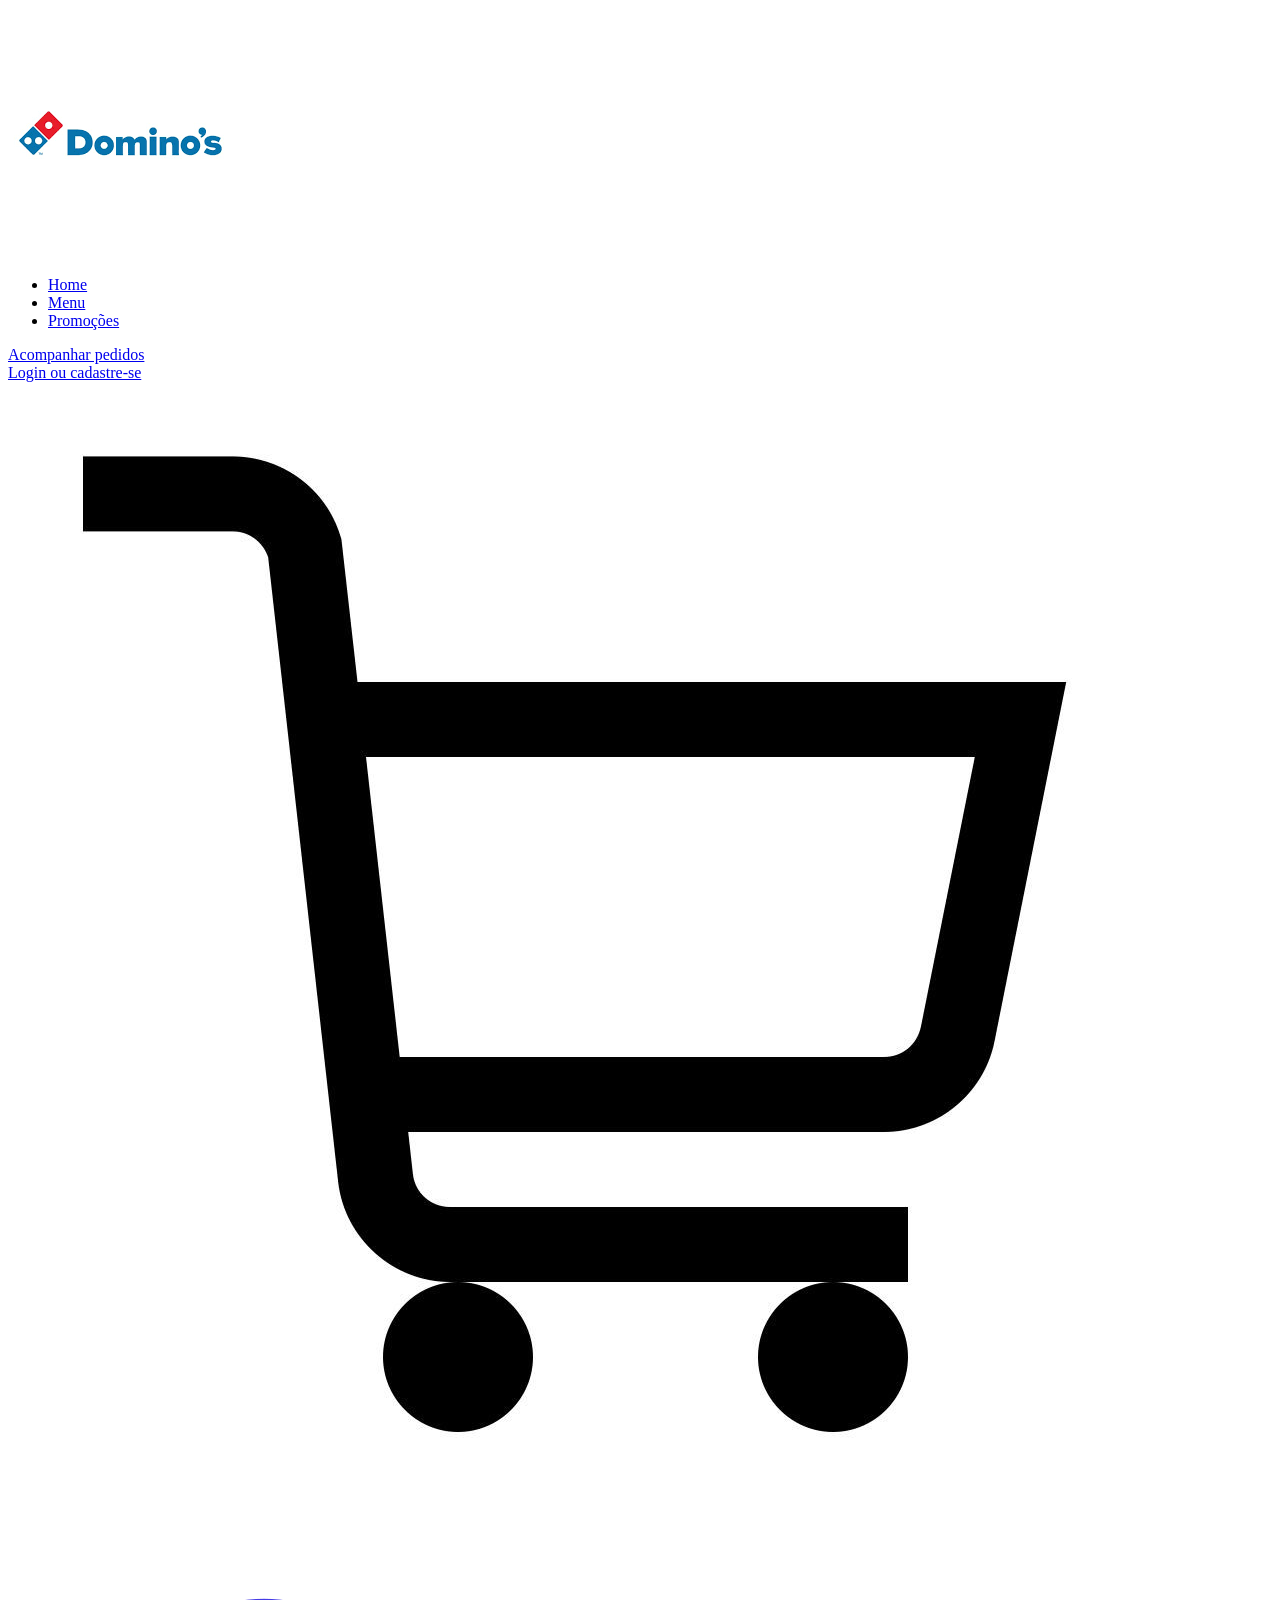
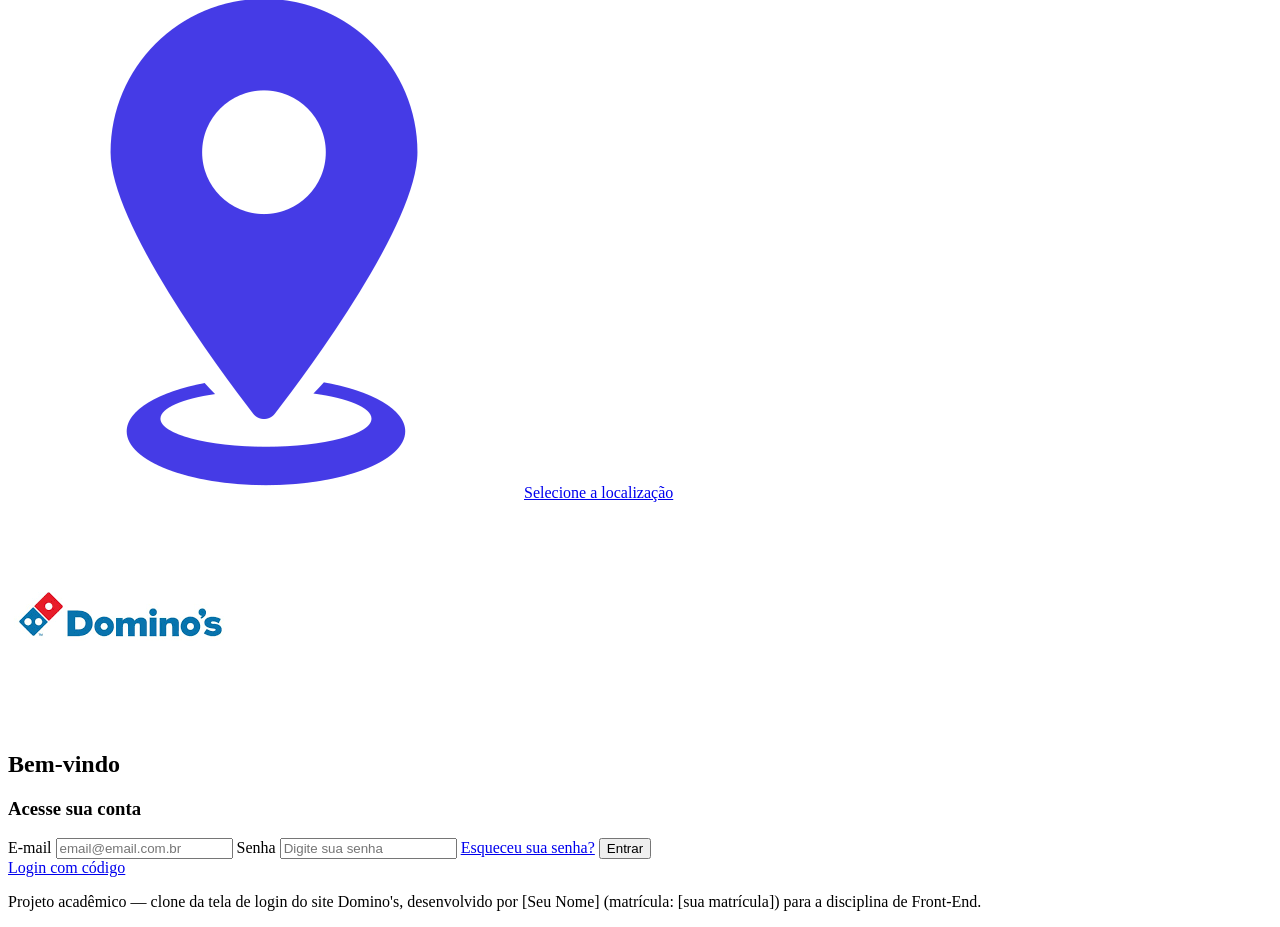
==== tela-login.html @ 8362b7ff "Adicionado login com senha" ====
<!DOCTYPE html>
<html lang="pt-BR">
 
<head>
  <meta charset="UTF-8">
  <meta name="viewport" content="width=device-width, initial-scale=1.0">
  <title>Domino's - Login com senha</title>
  <link rel="stylesheet" href="style.css">
</head>
 
<body>
  <header id="header-principal">
    <h1><a href="index.html"><img src="assets/logo-dominos.png" alt="Logo da Dominos Pizza"></a></h1>
 
    <nav>
      <ul>
        <li><a href="index.html">Home</a></li>
        <li><a href="#">Menu</a></li>
        <li><a href="#">Promoções</a></li>
      </ul>
    </nav>
 
    <a href="#" class="botao-acompanhar">Acompanhar pedidos</a>
 
    <div class="area-usuario">
      <a href="#">Login ou cadastre-se</a>
      <a href="#"><img src="assets/imagem-carrinho.jpg" alt="Ver carrinho"></a>
    </div>
  </header>
 
  <div class="barra-localizacao">
    <img src="assets/imagem-localizacao.png" alt="Ícone de localização">
    <a href="#">Selecione a localização</a>
  </div>
 
  <main class="tela-de-login">
    <a href="index.html"><img src="assets/logo-dominos.png" alt="Logo da Dominos Pizza"></a>
    <h2>Bem-vindo</h2>
    <h3>Acesse sua conta</h3>
 
    <form>
      <label for="campo-email">E-mail</label>
      <input type="email" id="campo-email" placeholder="email@email.com.br">
 
      <label for="campo-senha">Senha</label>
      <input type="password" id="campo-senha" placeholder="Digite sua senha">
 
      <a href="#" class="link-senha">Esqueceu sua senha?</a>
 
      <button type="submit" class="botao botao-vermelho">Entrar</button>
    </form>
 
    <a href="index.html" class="botao botao-branco">Login com código</a>
  </main>
 
  <footer class="rodape-pessoal">
    <p>Projeto acadêmico — clone da tela de login do site Domino's, desenvolvido por [Seu Nome] (matrícula: [sua matrícula]) para a disciplina de Front-End.</p>
  </footer>
</body>
 
</html>
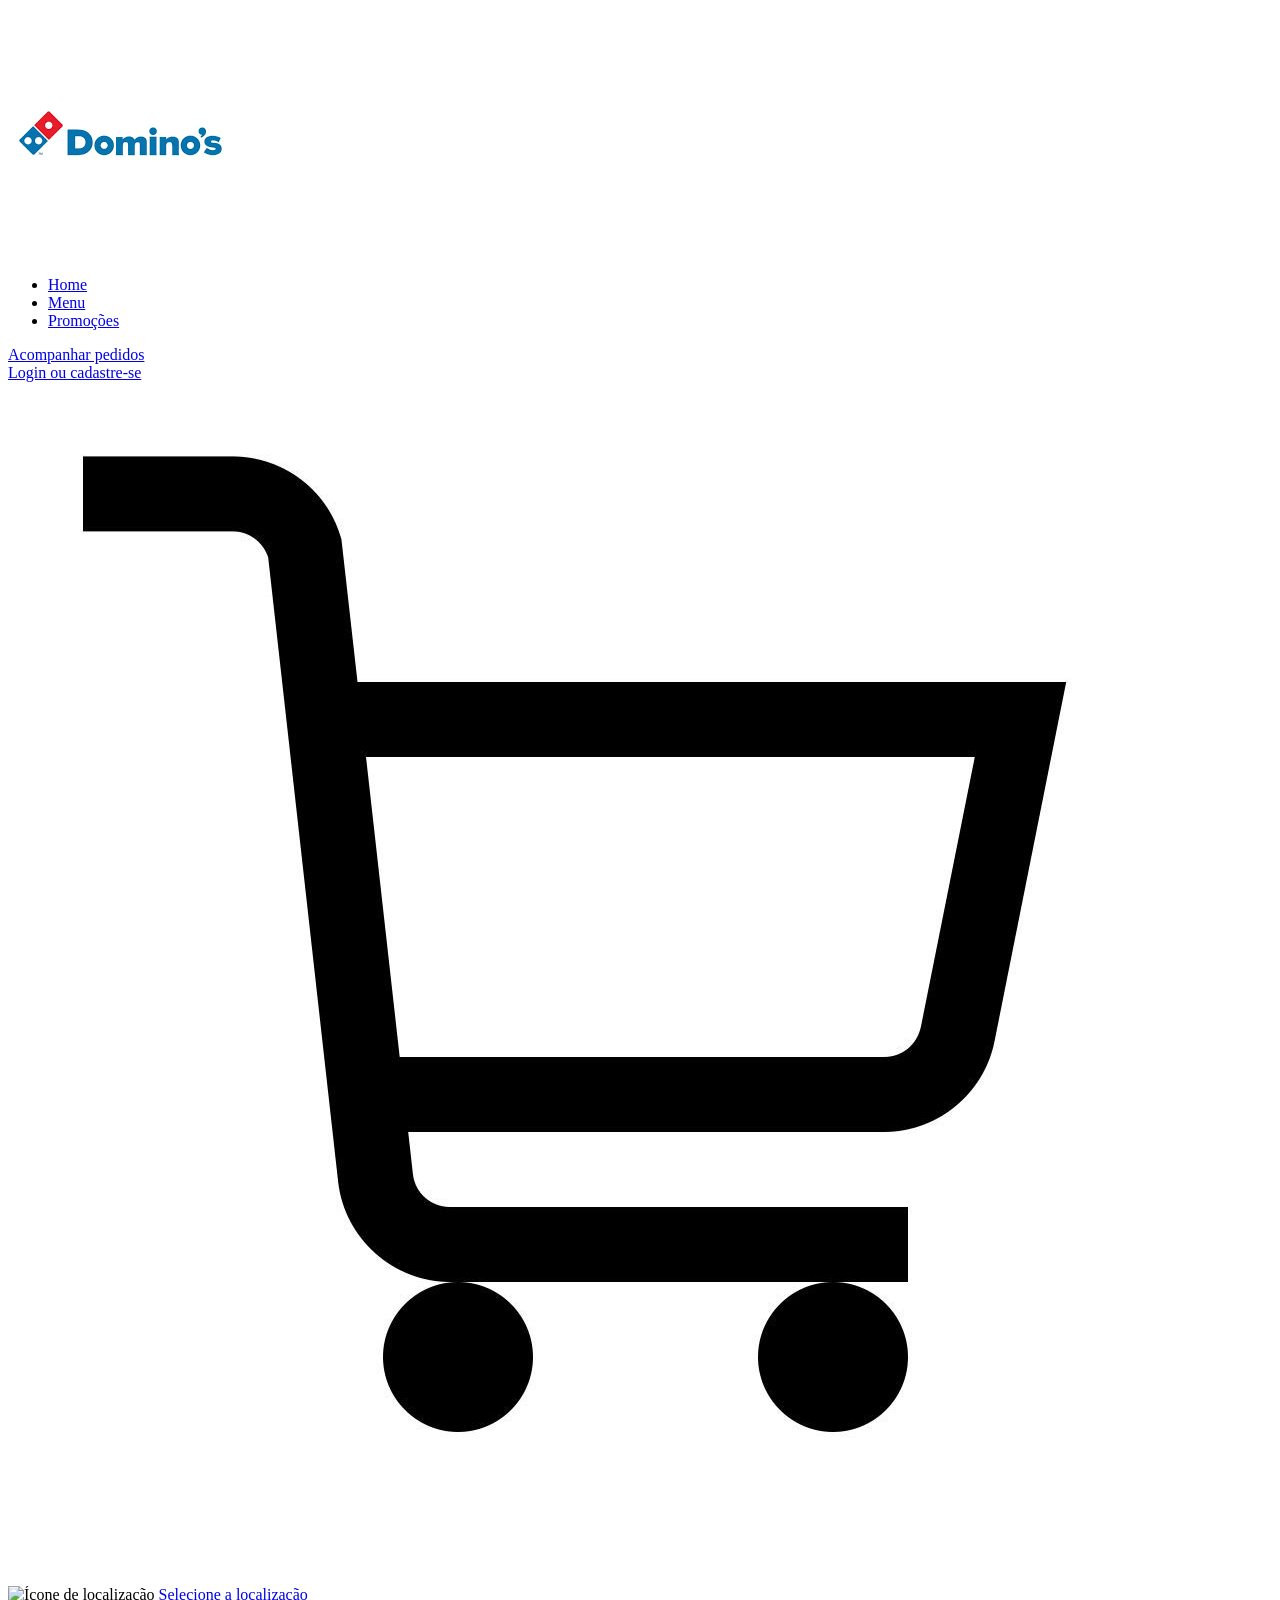
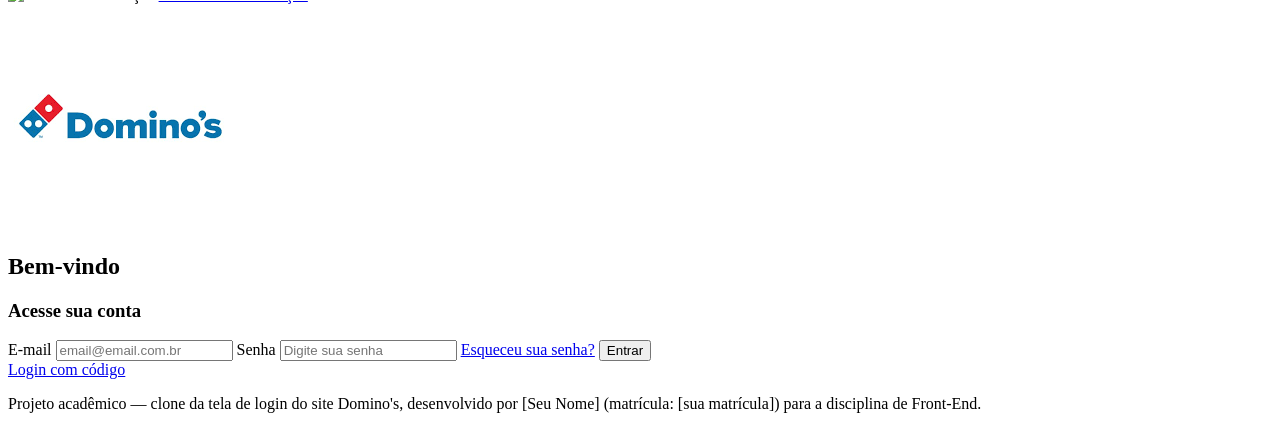
==== commit ec418c05: "Adicionado login com codigo" ====
--- a/tela-login.html
+++ b/tela-login.html
@@ -29,7 +29,7 @@
   </header>
  
   <div class="barra-localizacao">
-    <img src="assets/imagem-localizacao.png" alt="Ícone de localização">
+    <img src="assets/icone-localizacao.png" alt="Ícone de localização">
     <a href="#">Selecione a localização</a>
   </div>
  
@@ -50,7 +50,7 @@
       <button type="submit" class="botao botao-vermelho">Entrar</button>
     </form>
  
-    <a href="index.html" class="botao botao-branco">Login com código</a>
+    <a href="login-codigo.html" class="botao botao-branco">Login com código</a>
   </main>
  
   <footer class="rodape-pessoal">
@@ -58,4 +58,5 @@
   </footer>
 </body>
  
-</html>+</html>
+ 
